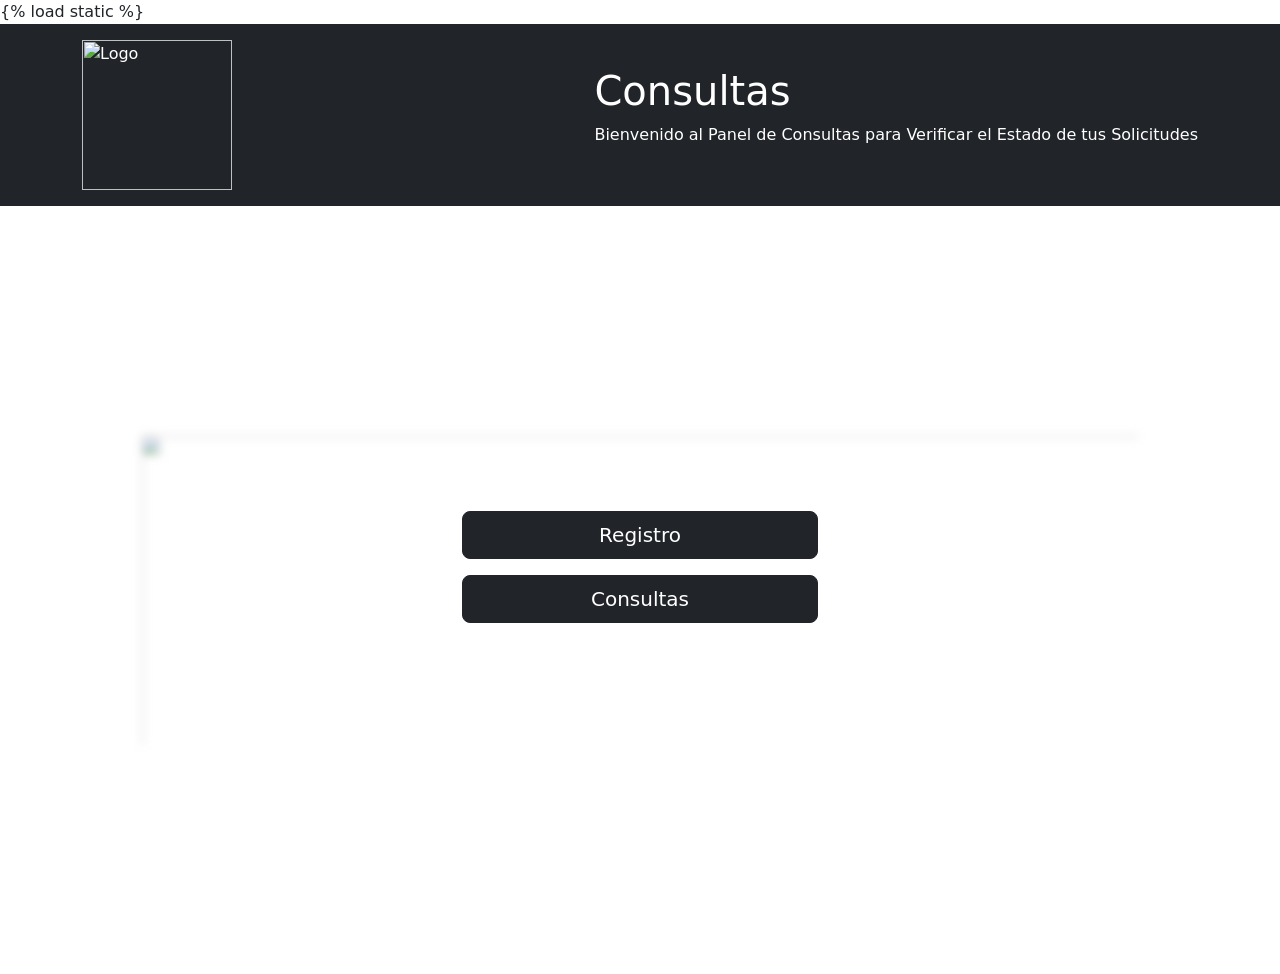
==== registro/templates/index.html @ ba96060e "2.0" ====
{% load static %}
<!DOCTYPE html>
<html>
<head>
    <meta charset="UTF-8">
    <meta name="viewport" content="width=device-width, initial-scale=1.0">
    <title>Consultas</title>
    <link href="https://cdn.jsdelivr.net/npm/bootstrap@5.0.2/dist/css/bootstrap.min.css" rel="stylesheet" integrity="sha384-EVSTQN3/azprG1Anm3QDgpJLIm9Nao0Yz1ztcQTwFspd3yD65VohhpuuCOmLASjC" crossorigin="anonymous">
</head>

<header class="bg-dark text-white py-3">
    <div class="container d-flex justify-content-between align-items-center">
        <div>
            <img src="https://i.imgur.com/z4gMSNl.png" alt="Logo" style="height: 150px;">
        </div>
        <div>
            <h1>Consultas</h1>
            <p>Bienvenido al Panel de Consultas para Verificar el Estado de tus Solicitudes</p>
        </div>
    </div>
</header>
<body> 
    <div class="container py-4 ">
        <div class="row justify-content-center align-items-center" style="height: 80vh; position: relative;">
            <div class="col-md-4 text-center">
                <div style="position: relative;">
                    <svg xmlns="http://www.w3.org/2000/svg" version="1.1" width="0" height="0">
                        <filter id="blur-filter">
                            <feGaussianBlur in="SourceGraphic" stdDeviation="5" />
                        </filter>
                    </svg>
                    <img src="https://i.imgur.com/9SS60Xc.png" alt="Fondo" style="width: 280%; height: 240%; position: absolute; top: -70%; left: -90%; z-index: -1; filter: url(#blur-filter);">
                    <a href="/cidimec/licencias-imt/registro" class="btn btn-dark btn-lg mb-3 w-100" style="position: relative; z-index: 1; top: -15px;">Registro</a>
                    <a href="/cidimec/licencias-imt/consultas" class="btn btn-dark btn-lg mb-3 w-100" style="position: relative; z-index: 1; top: -15px;">Consultas</a>
                </div>
            </div>
        </div>

        <script src="https://code.jquery.com/jquery-3.4.1.slim.min.js" 
        integrity="sha384-J6qa4849blE2+poT4WnyKhv5vZF5SrPo0iEjwBvKU7imGFAV0wwj1yYfoRSJoZ+n" 
        crossorigin="anonymous"></script>
            <script src="https://cdn.jsdelivr.net/npm/popper.js@1.16.0/dist/umd/popper.min.js" 
            integrity="sha384-Q6E9RHvbIyZFJoft+2mJbHaEWldlvI9IOYy5n3zV9zzTtmI3UksdQRVvoxMfooAo" 
            crossorigin="anonymous"></script>
            <script src="https://cdn.jsdelivr.net/npm/bootstrap@4.4.1/dist/js/bootstrap.min.js" 
            integrity="sha384-wfSDF2E50Y2D1uUdj0O3uMBJnjuUD4Ih7YwaYd1iqfktj0Uod8GCExl3Og8ifwB6" 
            crossorigin="anonymous"></script>
    </div>
</body>
</html>
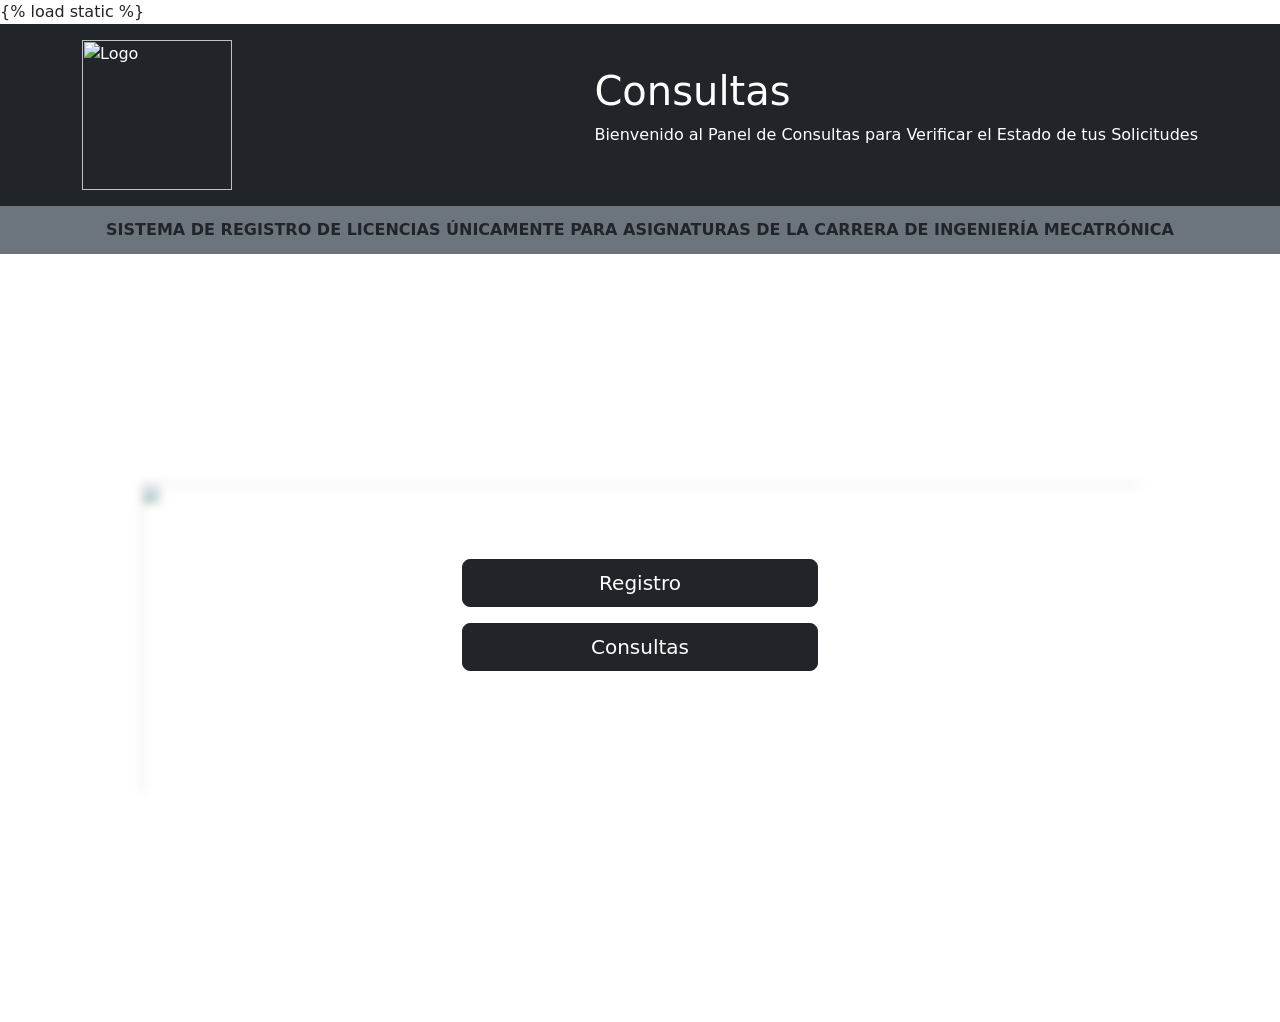
==== commit 557ca421: "LicenciasActualizacion" ====
--- a/registro/templates/index.html
+++ b/registro/templates/index.html
@@ -19,6 +19,13 @@
         </div>
     </div>
 </header>
+<nav class="navbar navbar-dark bg-secondary py-1">
+    <div class="container d-flex justify-content-center">
+        <span class="navbar-text fw-bold fs-6 text-dark text-center">
+            SISTEMA DE REGISTRO DE LICENCIAS ÚNICAMENTE PARA ASIGNATURAS DE LA CARRERA DE INGENIERÍA MECATRÓNICA
+        </span>
+    </div>
+</nav>
 <body> 
     <div class="container py-4 ">
         <div class="row justify-content-center align-items-center" style="height: 80vh; position: relative;">
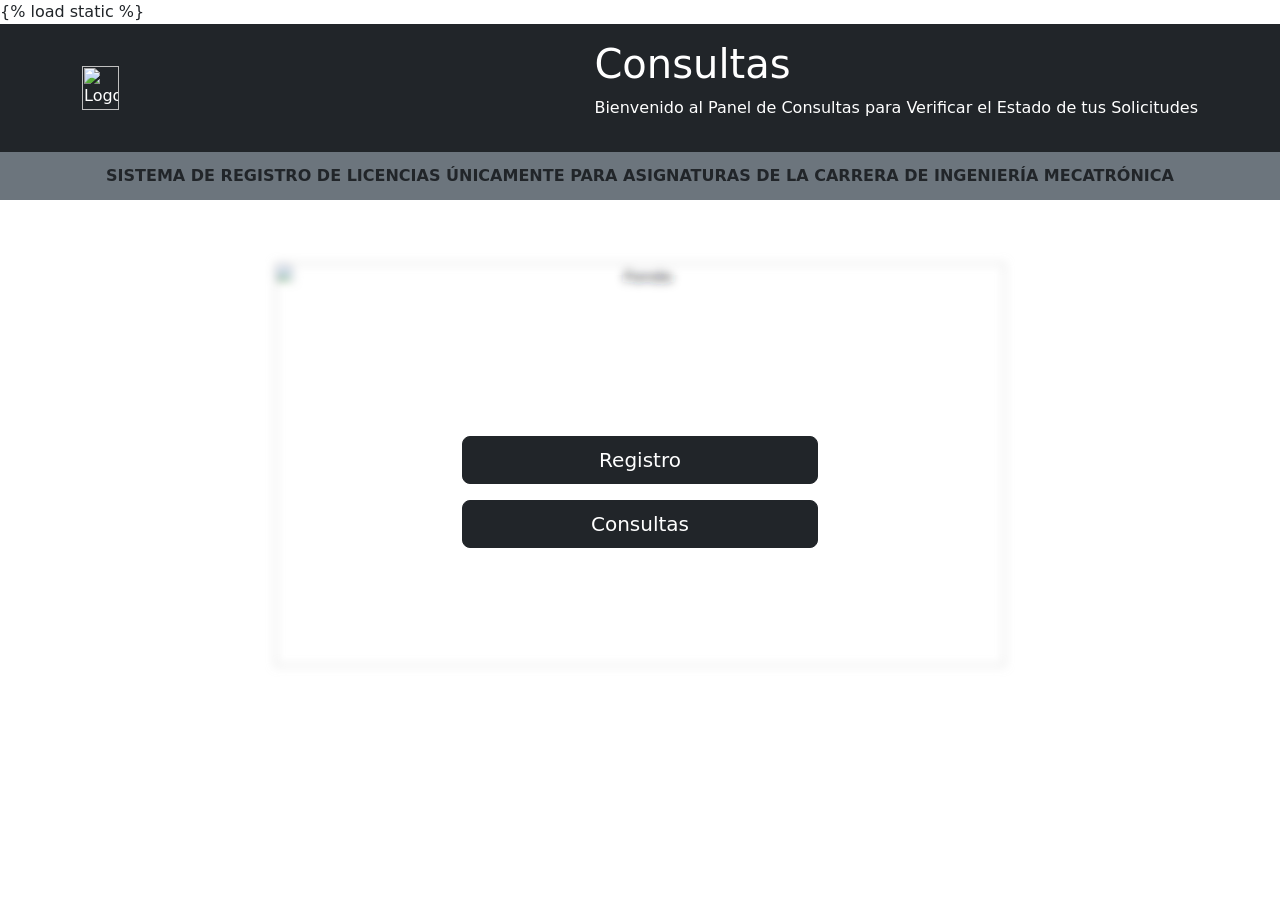
==== commit ba2b119f: "Modify the templates and the register view" ====
--- a/registro/templates/index.html
+++ b/registro/templates/index.html
@@ -1,17 +1,48 @@
 {% load static %}
 <!DOCTYPE html>
 <html>
+
 <head>
     <meta charset="UTF-8">
     <meta name="viewport" content="width=device-width, initial-scale=1.0">
     <title>Consultas</title>
-    <link href="https://cdn.jsdelivr.net/npm/bootstrap@5.0.2/dist/css/bootstrap.min.css" rel="stylesheet" integrity="sha384-EVSTQN3/azprG1Anm3QDgpJLIm9Nao0Yz1ztcQTwFspd3yD65VohhpuuCOmLASjC" crossorigin="anonymous">
+    <link href="https://cdn.jsdelivr.net/npm/bootstrap@5.0.2/dist/css/bootstrap.min.css" rel="stylesheet"
+        integrity="sha384-EVSTQN3/azprG1Anm3QDgpJLIm9Nao0Yz1ztcQTwFspd3yD65VohhpuuCOmLASjC" crossorigin="anonymous">
+    <style>
+        body {
+            margin: 0;
+            overflow: hidden;
+        }
+
+        .responsive-image {
+            width: 100%;
+            height: auto;
+            position: absolute;
+            top: 50%;
+            left: 50%;
+            transform: translate(-50%, -50%);
+            z-index: -1;
+            filter: url(#blur-filter);
+        }
+
+        @media only screen and (min-width: 600px) {
+            .responsive-image {
+                width: 100%;
+            }
+        }
+
+        @media only screen and (min-width: 1200px) {
+            .responsive-image {
+                width: 80%;
+            }
+        }
+    </style>
 </head>
 
 <header class="bg-dark text-white py-3">
     <div class="container d-flex justify-content-between align-items-center">
         <div>
-            <img src="https://i.imgur.com/z4gMSNl.png" alt="Logo" style="height: 150px;">
+            <img src="https://i.imgur.com/z4gMSNl.png" alt="Logo" style="width: 80%; height: 30%;">
         </div>
         <div>
             <h1>Consultas</h1>
@@ -26,32 +57,36 @@
         </span>
     </div>
 </nav>
-<body> 
-    <div class="container py-4 ">
-        <div class="row justify-content-center align-items-center" style="height: 80vh; position: relative;">
+
+<body>
+    <div class="container">
+        <div class="row justify-content-center align-items-center" style="height: 70vh; position: relative;">
             <div class="col-md-4 text-center">
+                <img src="https://i.imgur.com/9SS60Xc.png" alt="Fondo" class="responsive-image">
                 <div style="position: relative;">
                     <svg xmlns="http://www.w3.org/2000/svg" version="1.1" width="0" height="0">
                         <filter id="blur-filter">
                             <feGaussianBlur in="SourceGraphic" stdDeviation="5" />
                         </filter>
                     </svg>
-                    <img src="https://i.imgur.com/9SS60Xc.png" alt="Fondo" style="width: 280%; height: 240%; position: absolute; top: -70%; left: -90%; z-index: -1; filter: url(#blur-filter);">
-                    <a href="/cidimec/licencias-imt/registro" class="btn btn-dark btn-lg mb-3 w-100" style="position: relative; z-index: 1; top: -15px;">Registro</a>
-                    <a href="/cidimec/licencias-imt/consultas" class="btn btn-dark btn-lg mb-3 w-100" style="position: relative; z-index: 1; top: -15px;">Consultas</a>
+                    <a href="/cidimec/licencias-imt/registro" class="btn btn-dark btn-lg mb-3 w-100"
+                        style="position: relative; z-index: 1; top: -15px;">Registro</a>
+                    <a href="/cidimec/licencias-imt/consultas" class="btn btn-dark btn-lg mb-3 w-100"
+                        style="position: relative; z-index: 1; top: -15px;">Consultas</a>
                 </div>
             </div>
         </div>
 
-        <script src="https://code.jquery.com/jquery-3.4.1.slim.min.js" 
-        integrity="sha384-J6qa4849blE2+poT4WnyKhv5vZF5SrPo0iEjwBvKU7imGFAV0wwj1yYfoRSJoZ+n" 
-        crossorigin="anonymous"></script>
-            <script src="https://cdn.jsdelivr.net/npm/popper.js@1.16.0/dist/umd/popper.min.js" 
-            integrity="sha384-Q6E9RHvbIyZFJoft+2mJbHaEWldlvI9IOYy5n3zV9zzTtmI3UksdQRVvoxMfooAo" 
+        <script src="https://code.jquery.com/jquery-3.4.1.slim.min.js"
+            integrity="sha384-J6qa4849blE2+poT4WnyKhv5vZF5SrPo0iEjwBvKU7imGFAV0wwj1yYfoRSJoZ+n"
             crossorigin="anonymous"></script>
-            <script src="https://cdn.jsdelivr.net/npm/bootstrap@4.4.1/dist/js/bootstrap.min.js" 
-            integrity="sha384-wfSDF2E50Y2D1uUdj0O3uMBJnjuUD4Ih7YwaYd1iqfktj0Uod8GCExl3Og8ifwB6" 
+        <script src="https://cdn.jsdelivr.net/npm/popper.js@1.16.0/dist/umd/popper.min.js"
+            integrity="sha384-Q6E9RHvbIyZFJoft+2mJbHaEWldlvI9IOYy5n3zV9zzTtmI3UksdQRVvoxMfooAo"
+            crossorigin="anonymous"></script>
+        <script src="https://cdn.jsdelivr.net/npm/bootstrap@4.4.1/dist/js/bootstrap.min.js"
+            integrity="sha384-wfSDF2E50Y2D1uUdj0O3uMBJnjuUD4Ih7YwaYd1iqfktj0Uod8GCExl3Og8ifwB6"
             crossorigin="anonymous"></script>
     </div>
 </body>
+
 </html>
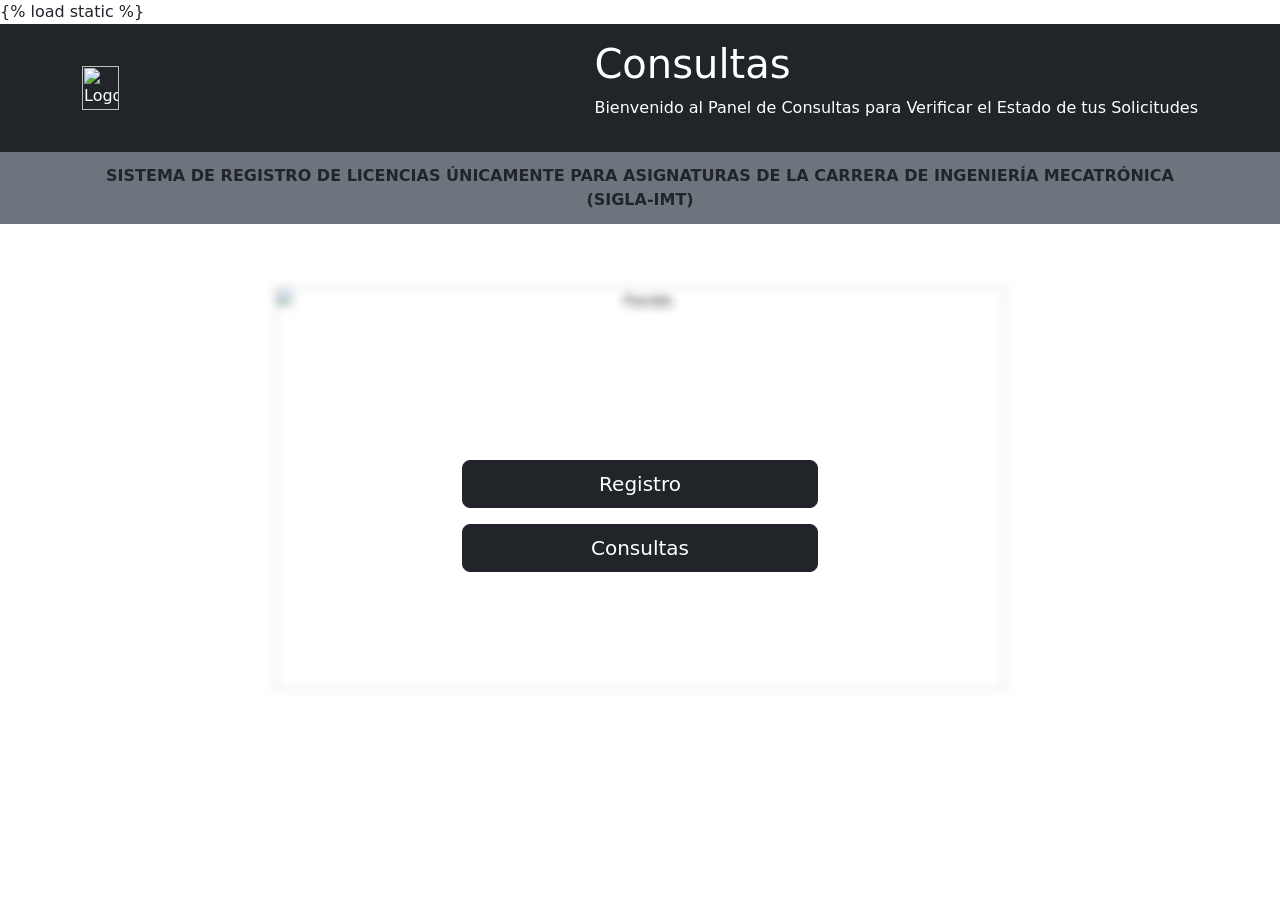
==== commit 99353650: "Changes templetes Permisos changes to licencias and it's added a toast for success registration of a" ====
--- a/registro/templates/index.html
+++ b/registro/templates/index.html
@@ -54,6 +54,7 @@
     <div class="container d-flex justify-content-center">
         <span class="navbar-text fw-bold fs-6 text-dark text-center">
             SISTEMA DE REGISTRO DE LICENCIAS ÚNICAMENTE PARA ASIGNATURAS DE LA CARRERA DE INGENIERÍA MECATRÓNICA
+            (SIGLA-IMT)
         </span>
     </div>
 </nav>
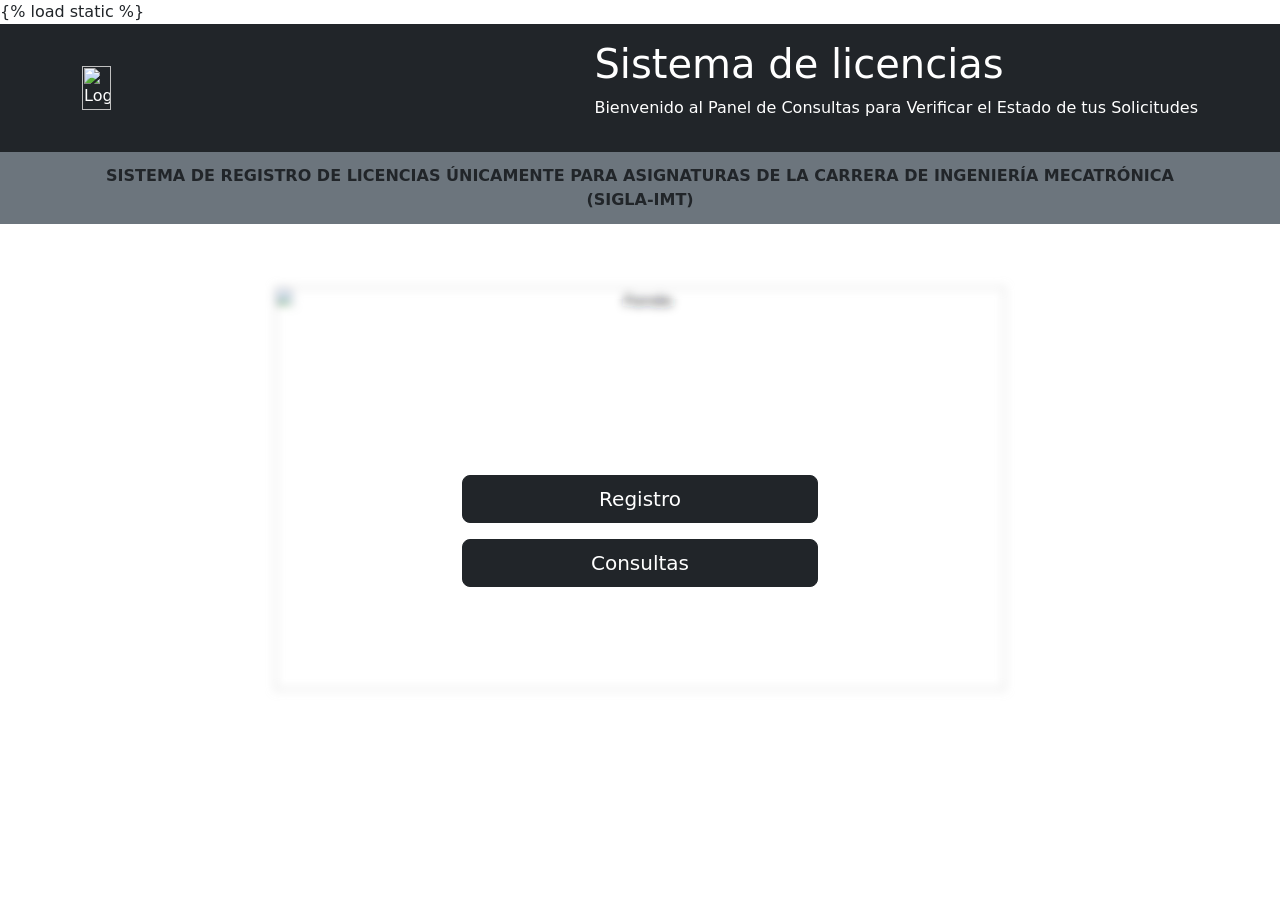
==== commit 198169f5: "Added verification for pdf" ====
--- a/registro/templates/index.html
+++ b/registro/templates/index.html
@@ -5,13 +5,13 @@
 <head>
     <meta charset="UTF-8">
     <meta name="viewport" content="width=device-width, initial-scale=1.0">
-    <title>Consultas</title>
+    <title>Sistema de licencias</title>
     <link href="https://cdn.jsdelivr.net/npm/bootstrap@5.0.2/dist/css/bootstrap.min.css" rel="stylesheet"
         integrity="sha384-EVSTQN3/azprG1Anm3QDgpJLIm9Nao0Yz1ztcQTwFspd3yD65VohhpuuCOmLASjC" crossorigin="anonymous">
     <style>
         body {
             margin: 0;
-            overflow: hidden;
+
         }
 
         .responsive-image {
@@ -42,10 +42,10 @@
 <header class="bg-dark text-white py-3">
     <div class="container d-flex justify-content-between align-items-center">
         <div>
-            <img src="https://i.imgur.com/z4gMSNl.png" alt="Logo" style="width: 80%; height: 30%;">
+            <img src="https://i.imgur.com/z4gMSNl.png" alt="Logo" style="width: 70%; height: 30%;">
         </div>
         <div>
-            <h1>Consultas</h1>
+            <h1>Sistema de licencias</h1>
             <p>Bienvenido al Panel de Consultas para Verificar el Estado de tus Solicitudes</p>
         </div>
     </div>
@@ -70,10 +70,10 @@
                             <feGaussianBlur in="SourceGraphic" stdDeviation="5" />
                         </filter>
                     </svg>
-                    <a href="/cidimec/licencias-imt/registro" class="btn btn-dark btn-lg mb-3 w-100"
-                        style="position: relative; z-index: 1; top: -15px;">Registro</a>
-                    <a href="/cidimec/licencias-imt/consultas" class="btn btn-dark btn-lg mb-3 w-100"
-                        style="position: relative; z-index: 1; top: -15px;">Consultas</a>
+                    <div class="d-flex flex-column">
+                        <a href="/cidimec/licencias-imt/registro" class="btn btn-dark btn-lg mb-3 w-100">Registro</a>
+                        <a href="/cidimec/licencias-imt/consultas" class="btn btn-dark btn-lg mb-3 w-100">Consultas</a>
+                    </div>
                 </div>
             </div>
         </div>
